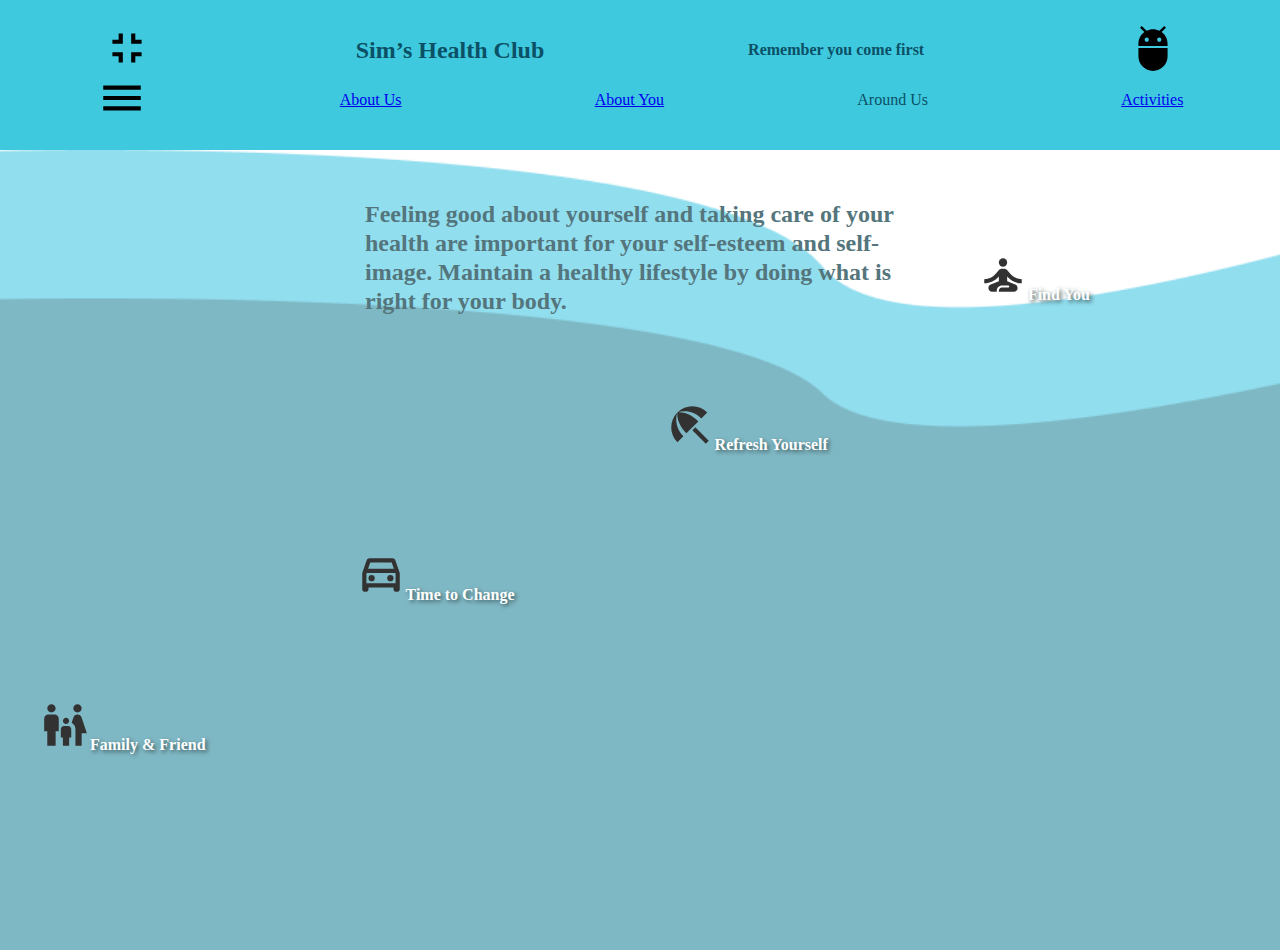
==== index.html @ d2ccc0cc "All the pages created" ====
<!DOCTYPE html>
<html lang="en">
<head>
  <meta charset="UTF-8">
  <meta name="viewport" content="width=device-width, initial-scale=1.0">
  <title>Document</title>
  <link rel="stylesheet" href="./style.css">
</head>
<body>
  <header>
    <nav>
    <div class="first-nav">
    <div class=logo1><img src="./fullscreen_exit-black-18dp.svg" alt=""></div>
    <h2>Sim’s Health Club</h2>
    <h4>Remember you come first</h4>
    <div class=logo2><img src="./adb-black-18dp.svg" alt=""></div>
   </div>
   <div class="second-nav">
    <ul>
      <li class=menu><img src="./menu-24px.svg" alt=""></li>
      <li><a href="about-us.html">About Us</a></li>
      <li><a href="about-you.html">About You</a></li>
      <li>Around Us</li>
      <li><a href="activities.html">Activities</a></li>
    </ul>
  </div>
 </nav>
 </header>
 <main>
   <p>Feeling good about yourself and taking care of your health are important for your self-esteem and self-image. Maintain a healthy lifestyle by doing what is right for your body.</p>
     <div class="container">
      <div class=first-pic><img src="./self_improvement-24px.svg" alt="">Find You</div>
      <div class=second-pic><img src="./beach_access-black-18dp.svg" alt="">Refresh Yourself</div>
      <div class=third-pic><img src="./drive_eta-24px.svg" alt="">Time to Change</div>
      <div class=fourth-pic><img src="./family_restroom-24px.svg" alt="">Family & Friend
   </div>
  </div>
   
 </main>
  
</body>
</html>
---- style.css ----
* {
  margin: 0;
  padding: 0%;
  box-sizing: border-box;
}

img {
  height: 50px;
  width: 50px;
}

nav {
  width: 100%;
}

header {
  background-color: #3fc9df;
  display: flex;
  flex-direction: column;
  align-items: flex-start;
  justify-content: center;
  width: 100%;
  height: 150px;
  color: #0b5166;
}
header .first-nav {
  display: flex;
  align-items: center;
  justify-content: space-around;
  height: 50px;
  width: 100%;
}
header .second-nav {
  display: flex;
  align-items: center;
  justify-content: space-around;
  height: 50px;
  width: 100%;
}
header .second-nav ul {
  list-style: none;
  width: 100%;
  display: flex;
  align-items: center;
  justify-content: space-around;
}
header .second-nav ul li {
  display: inline;
  margin-left: 50px auto;
  margin-right: 50px auto;
}
header .second-nav ul li .menu {
  height: 30px;
  width: 30px;
  opacity: 80%;
  margin-left: 50px auto;
}

main {
  margin-top: 100px auto;
  height: 800px;
  width: 100%;
  background-image: url("./Component 1.png");
  background-size: cover;
  opacity: 80%;
  color: #0b5166;
}
main h3 {
  width: 100%;
  padding: 50px;
  font-family: Sansita;
  font-style: normal;
  font-weight: bold;
  color: #2A535C;
  font-size: 32px;
  align-content: center;
}
main .form {
  display: grid;
  grid-template-columns: 1fr 1fr;
  height: 200px;
  width: 80%;
  margin: auto;
  padding: 30px;
}
main p {
  width: 650px;
  height: 100px;
  right: 213px;
  top: 271px;
  margin: auto;
  padding: 50px;
  font-family: Sansita;
  font-style: normal;
  font-weight: bold;
  font-size: 24px;
  line-height: 29px;
  word-wrap: break-word;
  color: #2A535C;
}
main .activities {
  height: 300px;
  width: 600px;
  background-image: url("./Copy-of-Untitled-3.png");
  background-size: cover;
  border-radius: 30px;
  margin: 20px auto;
  padding: 80px auto;
}
main .activities:hover {
  transform: scale(1.5);
}
main .container {
  height: 600px;
  width: 1200px;
  box-sizing: border-box;
  display: grid;
  color: #2A535C;
  font-family: Sansita;
  font-style: normal;
  font-weight: bold;
  margin: auto;
  grid-template-areas: ". . . first" ". . second ." ". third . ." "fourth . . .";
}
main .container .first-pic {
  grid-area: first;
  opacity: 1;
  color: white;
  text-shadow: 2px 2px 4px #082b2e;
}
main .container .first-pic:hover {
  transform: scale(1.5);
}
main .container .second-pic {
  grid-area: second;
  color: white;
  text-shadow: 2px 2px 4px #082b2e;
}
main .container .second-pic:hover {
  transform: scale(1.5);
}
main .container .third-pic {
  grid-area: third;
  color: white;
  text-shadow: 2px 2px 4px #082b2e;
}
main .container .third-pic:hover {
  transform: scale(1.5);
}
main .container .fourth-pic {
  grid-area: fourth;
  color: white;
  text-shadow: 2px 2px 4px #082b2e;
}
main .container .fourth-pic:hover {
  transform: scale(1.2);
}

@media screen and (max-width: 700px) {
  header {
    width: 370px;
    height: 200px;
    background-color: white;
    font-size: 12px;
    text-align: left;
  }
  header h2 {
    text-align: center;
  }
  header .first-nav {
    justify-content: flex-start;
    align-items: center;
  }
  header .second-nav {
    flex-direction: column;
    align-items: center;
    justify-content: flex-start;
    padding: 0;
    margin-top: 0%;
  }
  header .second-nav ul {
    list-style: none;
    display: flex;
    flex-direction: column;
    align-items: center;
    justify-content: space-around;
  }
  header .second-nav ul .menu {
    display: none;
  }
  header .second-nav ul li {
    display: block;
    margin: auto;
    padding: 10px;
    height: 25px;
    width: 100px;
    box-shadow: 10px 10px 5px #032e2e;
  }

  main h3 {
    width: 100%;
    padding: 50px;
    font-family: Sansita;
    font-style: normal;
    font-weight: bold;
    color: #2A535C;
    font-size: 20px;
    align-content: center;
  }
  main p {
    width: 300px;
    height: 90px;
    right: 100px;
    top: 100px;
    font-size: 15px;
    margin: auto;
    padding: 5px;
  }
  main .activities {
    height: 100px;
    width: 200px;
    background-image: url("./Copy-of-Untitled-3.png");
    box-shadow: 10px 10px 5px grey;
    background-size: cover;
    border-radius: 30px;
    margin: 20px auto;
    padding: 80px auto;
  }
  main .container {
    height: 300px;
    width: 350px;
    box-sizing: border-box;
    display: grid;
    color: #2A535C;
    font-family: Sansita;
    font-style: normal;
    font-weight: bold;
    margin: auto;
    padding: 10px;
    grid-template-areas: ". . . first" ". . second ." ". third . ." "fourth . . .";
  }
  main .container .first-pic {
    grid-area: first;
    opacity: 1;
  }
  main .container .second-pic {
    grid-area: second;
  }
  main .container .third-pic {
    grid-area: third;
  }
  main .container .fourth-pic {
    grid-area: fourth;
  }
}
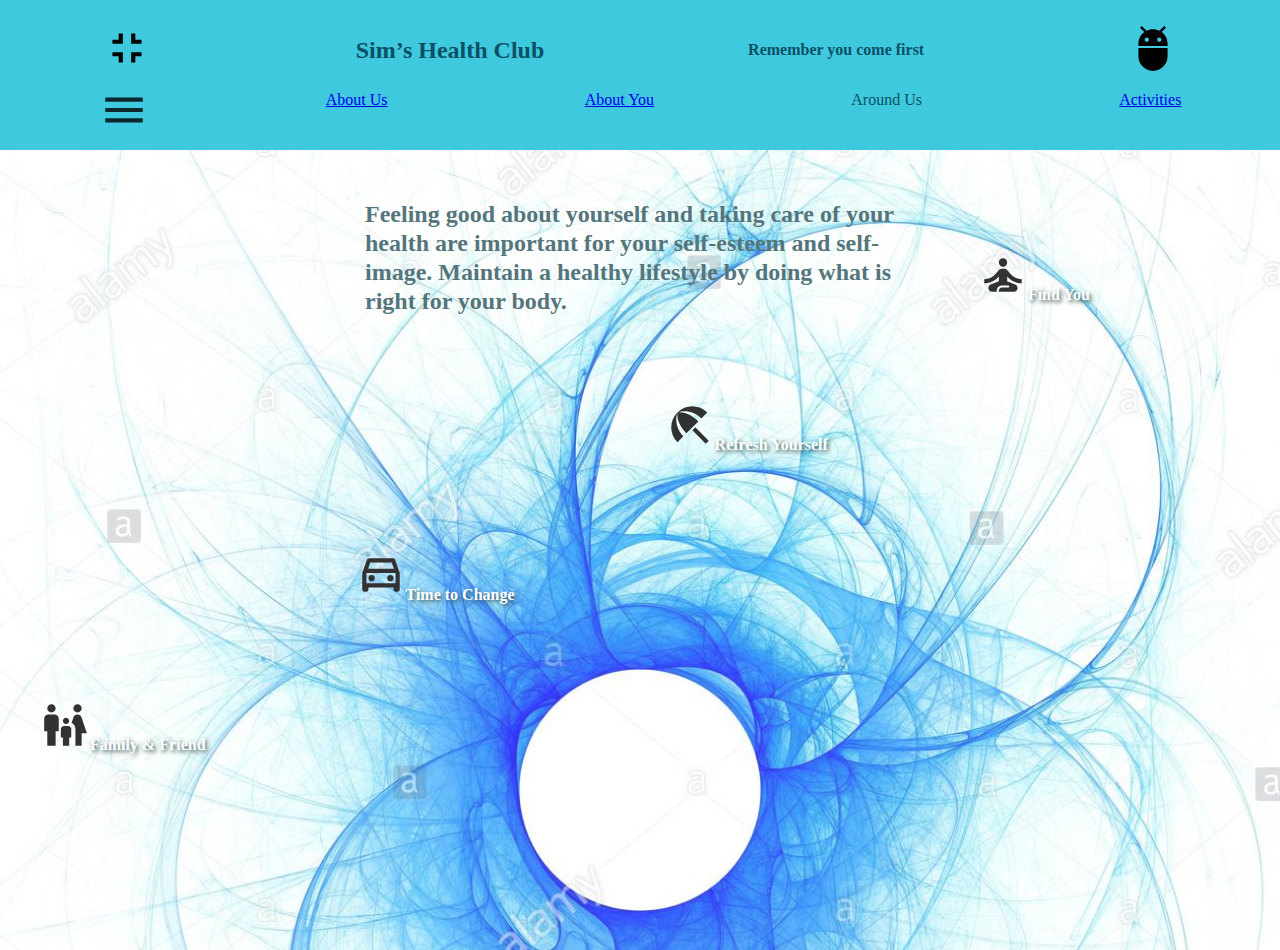
==== commit 92d07140: "Updated the latest change with different effect" ====
--- a/index.html
+++ b/index.html
@@ -17,7 +17,15 @@
    </div>
    <div class="second-nav">
     <ul>
-      <li class=menu><img src="./menu-24px.svg" alt=""></li>
+      <li class="menu"><img src="./menu-24px.svg" alt="">
+        <div class="W3">
+          <div class="dropdown-content">
+            <a href="./about-us.html">About Us</a>
+            <a href="./about-you.html">About You</a>
+            <a href="./activities.html">Activities</a>
+          </div>
+        </div>
+      </li>
       <li><a href="about-us.html">About Us</a></li>
       <li><a href="about-you.html">About You</a></li>
       <li>Around Us</li>
@@ -29,8 +37,17 @@
  <main>
    <p>Feeling good about yourself and taking care of your health are important for your self-esteem and self-image. Maintain a healthy lifestyle by doing what is right for your body.</p>
      <div class="container">
-      <div class=first-pic><img src="./self_improvement-24px.svg" alt="">Find You</div>
-      <div class=second-pic><img src="./beach_access-black-18dp.svg" alt="">Refresh Yourself</div>
+      <div class=first-pic><img src="./self_improvement-24px.svg" alt="">Find You
+        <div class="dropdown-content">
+          <img src="./find-you.jpeg" alt="Cinque Terre" width="300" height="200">
+          <div class="desc">Beautiful Cinque Terre</div>
+          </div>
+      </div>
+      <div class=second-pic><img src="./beach_access-black-18dp.svg" alt="">Refresh Yourself
+        <div class="dropdown-content-s">
+          <img src="./refresh.png" alt="Cinque Terre" width="300" height="200">
+          <div class="desc">Refresh Cinque Terre</div>
+          </div></div>
       <div class=third-pic><img src="./drive_eta-24px.svg" alt="">Time to Change</div>
       <div class=fourth-pic><img src="./family_restroom-24px.svg" alt="">Family & Friend
    </div>
--- a/style.css
+++ b/style.css
@@ -49,18 +49,45 @@
   margin-left: 50px auto;
   margin-right: 50px auto;
 }
-header .second-nav ul li .menu {
+header .second-nav ul .menu {
   height: 30px;
   width: 30px;
   opacity: 80%;
   margin-left: 50px auto;
+  z-index: 10;
+}
+header .second-nav ul .menu .dropdown {
+  position: relative;
+  display: inline-block;
+}
+header .second-nav ul .menu .dropdown-content {
+  display: none;
+  position: absolute;
+  background-color: #094b53;
+  min-width: 160px;
+  box-shadow: 0px 8px 16px 0px rgba(0, 0, 0, 0.2);
+  z-index: 1;
+}
+header .second-nav ul .menu .dropdown-content a {
+  color: black;
+  padding: 12px 16px;
+  display: block;
+}
+header .second-nav ul .menu .dropdown-content a:hover {
+  background-color: #094b53;
+}
+header .second-nav ul .menu .dropdown:hover .dropdown-content {
+  display: block;
+}
+header .second-nav ul .menu:hover .dropdown-content {
+  display: block;
 }
 
 main {
   margin-top: 100px auto;
   height: 800px;
   width: 100%;
-  background-image: url("./Component 1.png");
+  background-image: url("./the-eye-of-god-blue-eclipse-on-white-background-WAMG7B.jpg");
   background-size: cover;
   opacity: 80%;
   color: #0b5166;
@@ -127,17 +154,61 @@
   opacity: 1;
   color: white;
   text-shadow: 2px 2px 4px #082b2e;
-}
-main .container .first-pic:hover {
-  transform: scale(1.5);
+  position: relative;
+  display: inline-block;
+}
+main .container .first-pic .dropdown-content {
+  display: none;
+  position: absolute;
+  background-color: #f9f9f9;
+  min-width: 160px;
+  box-shadow: 0px 8px 16px 0px rgba(0, 0, 0, 0.2);
+  z-index: 1;
+}
+main .container .first-pic .dropdown:hover .dropdown-content {
+  display: block;
+}
+main .container .first-pic .desc {
+  padding: 15px;
+  text-align: center;
+}
+main .container .first-pic:hover .dropdown-content {
+  display: block;
+  margin: auto;
+}
+main .container .first-pic:hover .dropdown-content img {
+  height: 200px;
+  width: 200px;
 }
 main .container .second-pic {
   grid-area: second;
   color: white;
   text-shadow: 2px 2px 4px #082b2e;
-}
-main .container .second-pic:hover {
-  transform: scale(1.5);
+  position: relative;
+  display: inline-block;
+}
+main .container .second-pic .dropdown-content-s {
+  display: none;
+  position: absolute;
+  background-color: #f9f9f9;
+  min-width: 160px;
+  box-shadow: 0px 8px 16px 0px rgba(0, 0, 0, 0.2);
+  z-index: 1;
+}
+main .container .second-pic .dropdown:hover .dropdown-content-S {
+  display: block;
+}
+main .container .second-pic .desc {
+  padding: 15px;
+  text-align: center;
+}
+main .container .second-pic:hover .dropdown-content-s {
+  display: block;
+  margin: auto;
+}
+main .container .second-pic:hover .dropdown-content-s img {
+  height: 200px;
+  width: 200px;
 }
 main .container .third-pic {
   grid-area: third;
@@ -145,7 +216,7 @@
   text-shadow: 2px 2px 4px #082b2e;
 }
 main .container .third-pic:hover {
-  transform: scale(1.5);
+  transform: scale(2);
 }
 main .container .fourth-pic {
   grid-area: fourth;
@@ -153,7 +224,7 @@
   text-shadow: 2px 2px 4px #082b2e;
 }
 main .container .fourth-pic:hover {
-  transform: scale(1.2);
+  transform: scale(2);
 }
 
 @media screen and (max-width: 700px) {
@@ -243,13 +314,30 @@
     grid-area: first;
     opacity: 1;
   }
+  main .container .first-pic .dropdown-content {
+    min-width: 100px;
+  }
+  main .container .first-pic:hover .dropdown-content img {
+    height: 50px;
+    width: 50px;
+  }
   main .container .second-pic {
     grid-area: second;
   }
+  main .container .second-pic .dropdown-content-s {
+    min-width: 100px;
+  }
+  main .container .second-pic:hover .dropdown-content-s img {
+    height: 50px;
+    width: 50px;
+  }
   main .container .third-pic {
     grid-area: third;
   }
   main .container .fourth-pic {
     grid-area: fourth;
   }
+  main .container .fourth-pic:hover {
+    transform: scale(1.5);
+  }
 }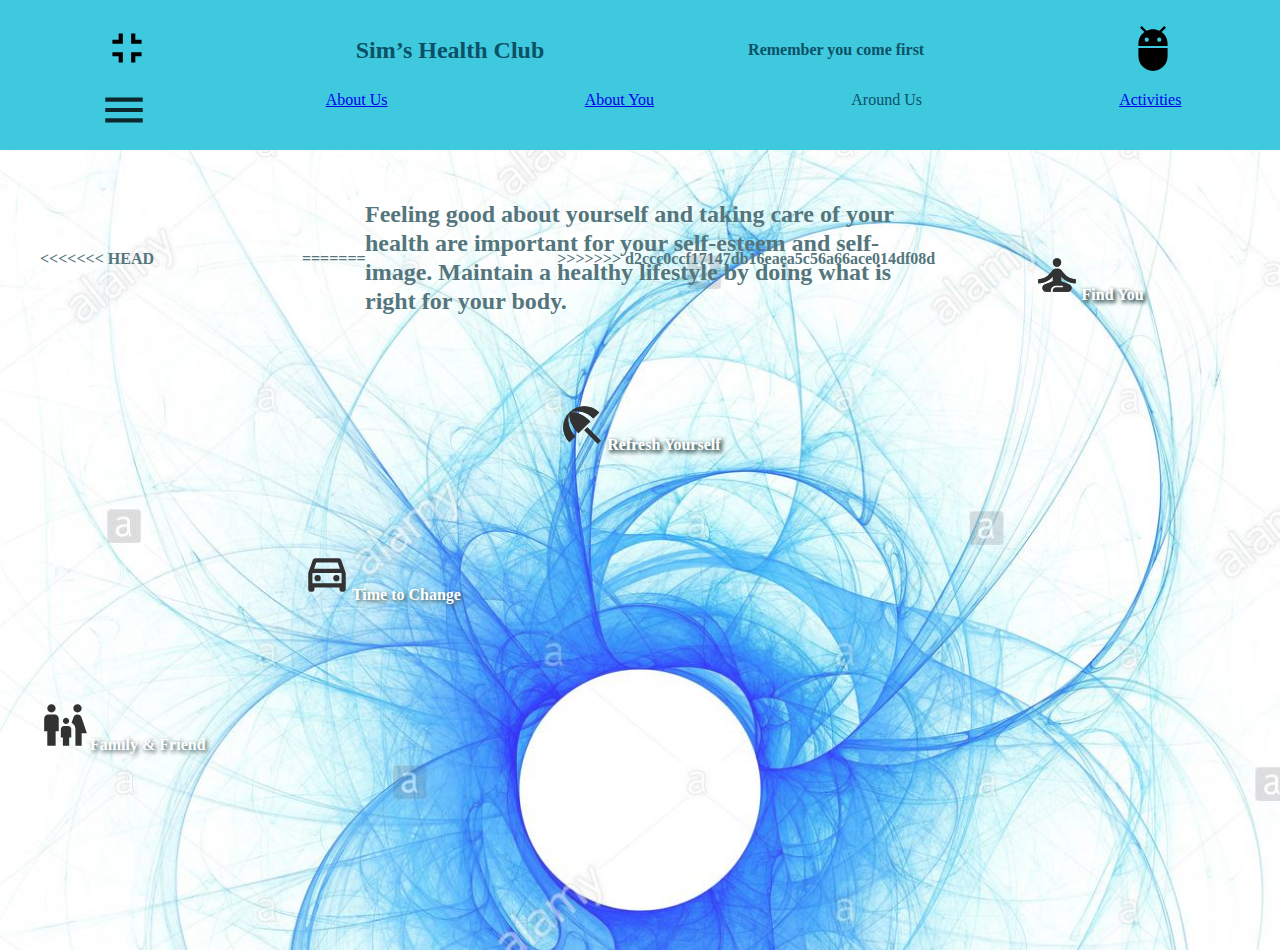
==== commit 6daeb214: "removed the merge conflict" ====
--- a/index.html
+++ b/index.html
@@ -37,6 +37,7 @@
  <main>
    <p>Feeling good about yourself and taking care of your health are important for your self-esteem and self-image. Maintain a healthy lifestyle by doing what is right for your body.</p>
      <div class="container">
+<<<<<<< HEAD
       <div class=first-pic><img src="./self_improvement-24px.svg" alt="">Find You
         <div class="dropdown-content">
           <img src="./find-you.jpeg" alt="Cinque Terre" width="300" height="200">
@@ -48,6 +49,10 @@
           <img src="./refresh.png" alt="Cinque Terre" width="300" height="200">
           <div class="desc">Refresh Cinque Terre</div>
           </div></div>
+=======
+      <div class=first-pic><img src="./self_improvement-24px.svg" alt="">Find You</div>
+      <div class=second-pic><img src="./beach_access-black-18dp.svg" alt="">Refresh Yourself</div>
+>>>>>>> d2ccc0ccf17147db16eaea5c56a66ace014df08d
       <div class=third-pic><img src="./drive_eta-24px.svg" alt="">Time to Change</div>
       <div class=fourth-pic><img src="./family_restroom-24px.svg" alt="">Family & Friend
    </div>
--- a/style.css
+++ b/style.css
@@ -54,6 +54,7 @@
   width: 30px;
   opacity: 80%;
   margin-left: 50px auto;
+<<<<<<< HEAD
   z-index: 10;
 }
 header .second-nav ul .menu .dropdown {
@@ -81,6 +82,8 @@
 }
 header .second-nav ul .menu:hover .dropdown-content {
   display: block;
+=======
+>>>>>>> d2ccc0ccf17147db16eaea5c56a66ace014df08d
 }
 
 main {
@@ -154,6 +157,7 @@
   opacity: 1;
   color: white;
   text-shadow: 2px 2px 4px #082b2e;
+<<<<<<< HEAD
   position: relative;
   display: inline-block;
 }
@@ -179,11 +183,17 @@
 main .container .first-pic:hover .dropdown-content img {
   height: 200px;
   width: 200px;
+=======
+}
+main .container .first-pic:hover {
+  transform: scale(1.5);
+>>>>>>> d2ccc0ccf17147db16eaea5c56a66ace014df08d
 }
 main .container .second-pic {
   grid-area: second;
   color: white;
   text-shadow: 2px 2px 4px #082b2e;
+<<<<<<< HEAD
   position: relative;
   display: inline-block;
 }
@@ -209,6 +219,11 @@
 main .container .second-pic:hover .dropdown-content-s img {
   height: 200px;
   width: 200px;
+=======
+}
+main .container .second-pic:hover {
+  transform: scale(1.5);
+>>>>>>> d2ccc0ccf17147db16eaea5c56a66ace014df08d
 }
 main .container .third-pic {
   grid-area: third;
@@ -216,7 +231,11 @@
   text-shadow: 2px 2px 4px #082b2e;
 }
 main .container .third-pic:hover {
+<<<<<<< HEAD
   transform: scale(2);
+=======
+  transform: scale(1.5);
+>>>>>>> d2ccc0ccf17147db16eaea5c56a66ace014df08d
 }
 main .container .fourth-pic {
   grid-area: fourth;
@@ -224,7 +243,11 @@
   text-shadow: 2px 2px 4px #082b2e;
 }
 main .container .fourth-pic:hover {
+<<<<<<< HEAD
   transform: scale(2);
+=======
+  transform: scale(1.2);
+>>>>>>> d2ccc0ccf17147db16eaea5c56a66ace014df08d
 }
 
 @media screen and (max-width: 700px) {
@@ -314,6 +337,7 @@
     grid-area: first;
     opacity: 1;
   }
+<<<<<<< HEAD
   main .container .first-pic .dropdown-content {
     min-width: 100px;
   }
@@ -331,13 +355,21 @@
     height: 50px;
     width: 50px;
   }
+=======
+  main .container .second-pic {
+    grid-area: second;
+  }
+>>>>>>> d2ccc0ccf17147db16eaea5c56a66ace014df08d
   main .container .third-pic {
     grid-area: third;
   }
   main .container .fourth-pic {
     grid-area: fourth;
   }
+<<<<<<< HEAD
   main .container .fourth-pic:hover {
     transform: scale(1.5);
   }
+=======
+>>>>>>> d2ccc0ccf17147db16eaea5c56a66ace014df08d
 }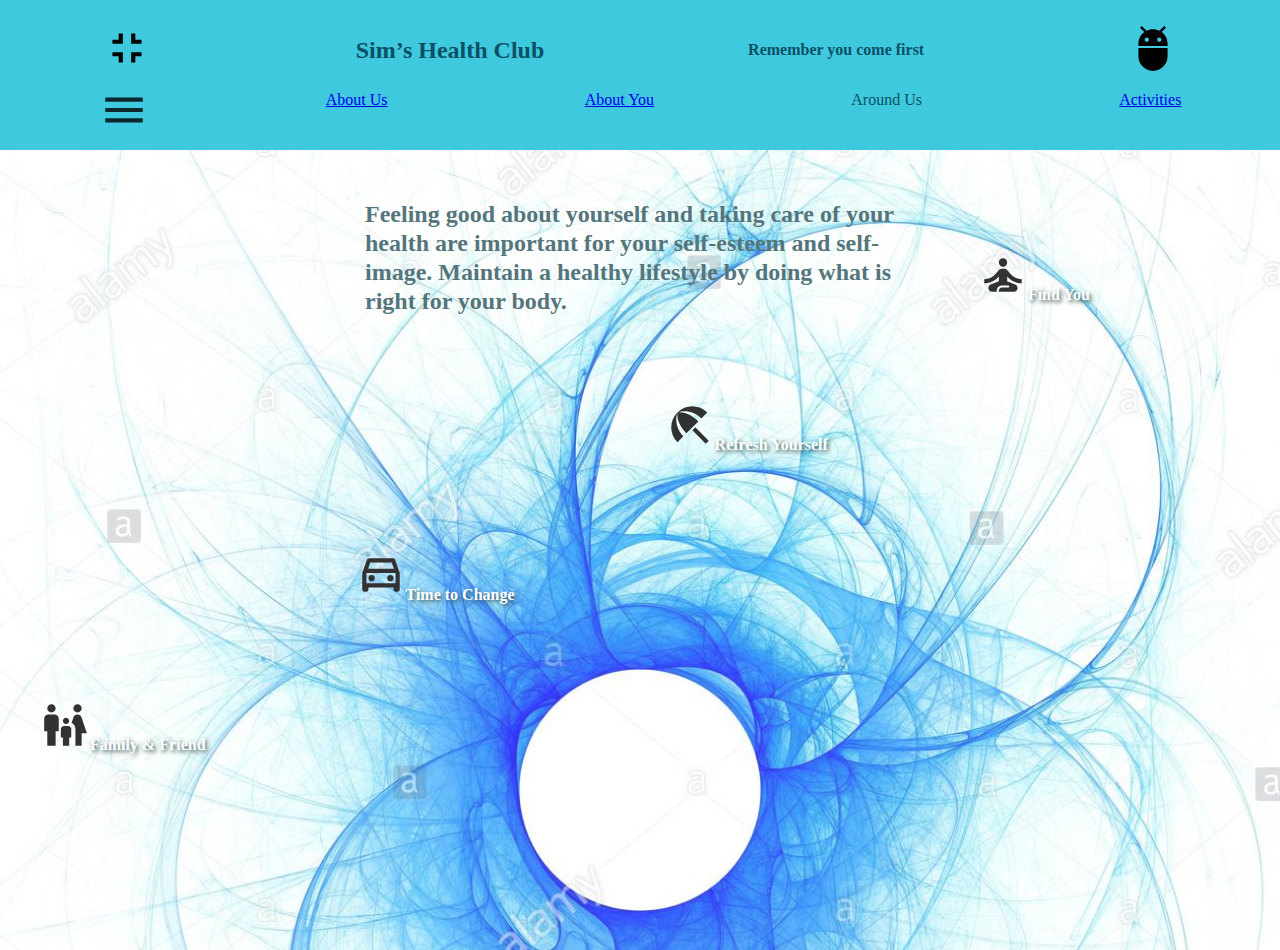
==== commit bb91374a: "merge conflict removed" ====
--- a/index.html
+++ b/index.html
@@ -37,7 +37,6 @@
  <main>
    <p>Feeling good about yourself and taking care of your health are important for your self-esteem and self-image. Maintain a healthy lifestyle by doing what is right for your body.</p>
      <div class="container">
-<<<<<<< HEAD
       <div class=first-pic><img src="./self_improvement-24px.svg" alt="">Find You
         <div class="dropdown-content">
           <img src="./find-you.jpeg" alt="Cinque Terre" width="300" height="200">
@@ -49,10 +48,6 @@
           <img src="./refresh.png" alt="Cinque Terre" width="300" height="200">
           <div class="desc">Refresh Cinque Terre</div>
           </div></div>
-=======
-      <div class=first-pic><img src="./self_improvement-24px.svg" alt="">Find You</div>
-      <div class=second-pic><img src="./beach_access-black-18dp.svg" alt="">Refresh Yourself</div>
->>>>>>> d2ccc0ccf17147db16eaea5c56a66ace014df08d
       <div class=third-pic><img src="./drive_eta-24px.svg" alt="">Time to Change</div>
       <div class=fourth-pic><img src="./family_restroom-24px.svg" alt="">Family & Friend
    </div>
--- a/style.css
+++ b/style.css
@@ -54,7 +54,6 @@
   width: 30px;
   opacity: 80%;
   margin-left: 50px auto;
-<<<<<<< HEAD
   z-index: 10;
 }
 header .second-nav ul .menu .dropdown {
@@ -82,8 +81,6 @@
 }
 header .second-nav ul .menu:hover .dropdown-content {
   display: block;
-=======
->>>>>>> d2ccc0ccf17147db16eaea5c56a66ace014df08d
 }
 
 main {
@@ -157,7 +154,6 @@
   opacity: 1;
   color: white;
   text-shadow: 2px 2px 4px #082b2e;
-<<<<<<< HEAD
   position: relative;
   display: inline-block;
 }
@@ -183,17 +179,11 @@
 main .container .first-pic:hover .dropdown-content img {
   height: 200px;
   width: 200px;
-=======
-}
-main .container .first-pic:hover {
-  transform: scale(1.5);
->>>>>>> d2ccc0ccf17147db16eaea5c56a66ace014df08d
 }
 main .container .second-pic {
   grid-area: second;
   color: white;
   text-shadow: 2px 2px 4px #082b2e;
-<<<<<<< HEAD
   position: relative;
   display: inline-block;
 }
@@ -219,11 +209,6 @@
 main .container .second-pic:hover .dropdown-content-s img {
   height: 200px;
   width: 200px;
-=======
-}
-main .container .second-pic:hover {
-  transform: scale(1.5);
->>>>>>> d2ccc0ccf17147db16eaea5c56a66ace014df08d
 }
 main .container .third-pic {
   grid-area: third;
@@ -231,11 +216,7 @@
   text-shadow: 2px 2px 4px #082b2e;
 }
 main .container .third-pic:hover {
-<<<<<<< HEAD
   transform: scale(2);
-=======
-  transform: scale(1.5);
->>>>>>> d2ccc0ccf17147db16eaea5c56a66ace014df08d
 }
 main .container .fourth-pic {
   grid-area: fourth;
@@ -243,11 +224,7 @@
   text-shadow: 2px 2px 4px #082b2e;
 }
 main .container .fourth-pic:hover {
-<<<<<<< HEAD
   transform: scale(2);
-=======
-  transform: scale(1.2);
->>>>>>> d2ccc0ccf17147db16eaea5c56a66ace014df08d
 }
 
 @media screen and (max-width: 700px) {
@@ -337,7 +314,6 @@
     grid-area: first;
     opacity: 1;
   }
-<<<<<<< HEAD
   main .container .first-pic .dropdown-content {
     min-width: 100px;
   }
@@ -355,21 +331,13 @@
     height: 50px;
     width: 50px;
   }
-=======
-  main .container .second-pic {
-    grid-area: second;
-  }
->>>>>>> d2ccc0ccf17147db16eaea5c56a66ace014df08d
   main .container .third-pic {
     grid-area: third;
   }
   main .container .fourth-pic {
     grid-area: fourth;
   }
-<<<<<<< HEAD
   main .container .fourth-pic:hover {
     transform: scale(1.5);
   }
-=======
->>>>>>> d2ccc0ccf17147db16eaea5c56a66ace014df08d
 }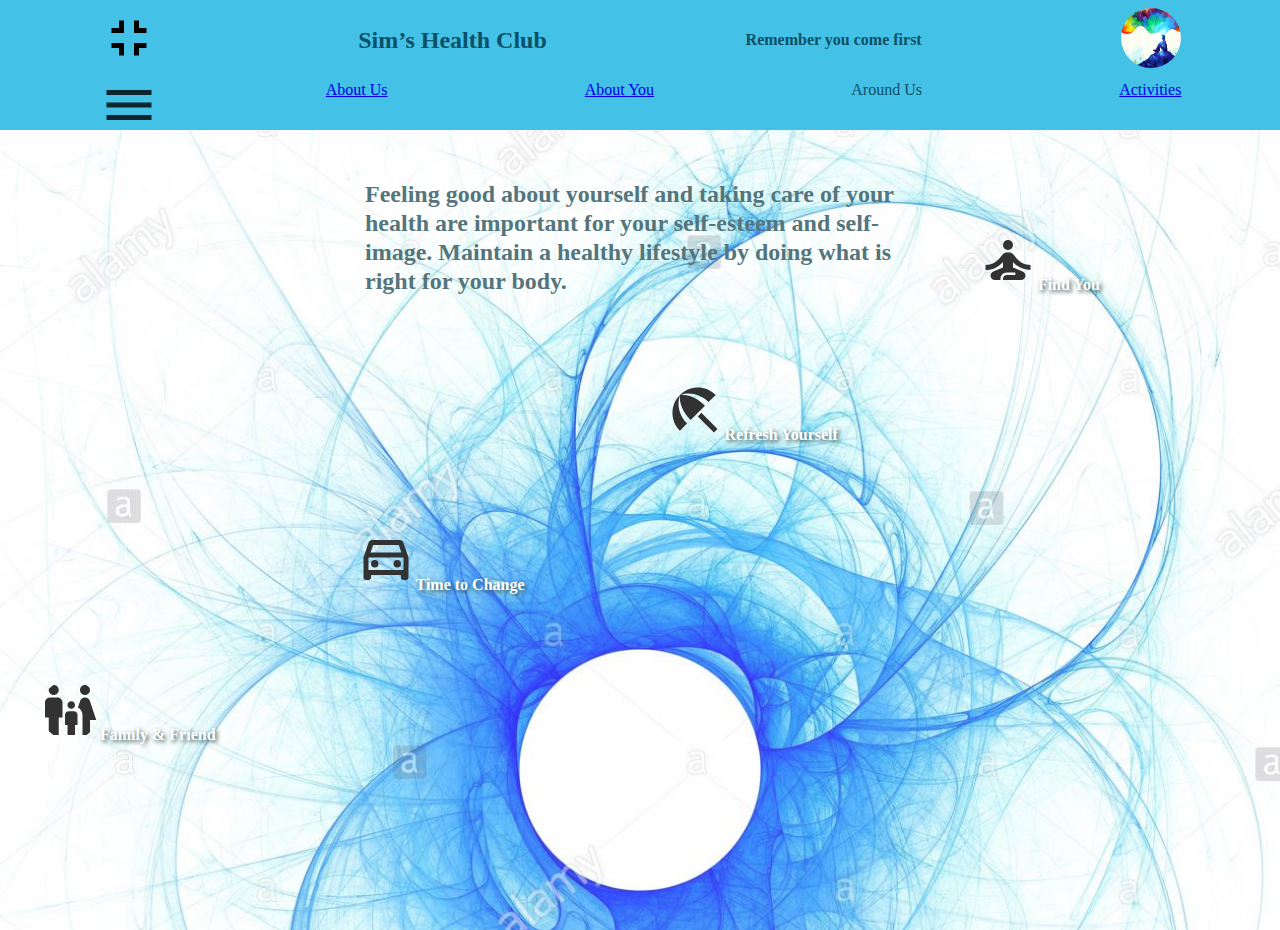
==== commit cea624f2: "latest" ====
--- a/index.html
+++ b/index.html
@@ -13,7 +13,7 @@
     <div class=logo1><img src="./fullscreen_exit-black-18dp.svg" alt=""></div>
     <h2>Sim’s Health Club</h2>
     <h4>Remember you come first</h4>
-    <div class=logo2><img src="./adb-black-18dp.svg" alt=""></div>
+    <div class=logo2><img src="./images1_refresh.jpeg" alt=""></div>
    </div>
    <div class="second-nav">
     <ul>
@@ -45,10 +45,14 @@
       </div>
       <div class=second-pic><img src="./beach_access-black-18dp.svg" alt="">Refresh Yourself
         <div class="dropdown-content-s">
-          <img src="./refresh.png" alt="Cinque Terre" width="300" height="200">
+          <img src="./refresh.png"" width="300" height="200">
           <div class="desc">Refresh Cinque Terre</div>
           </div></div>
-      <div class=third-pic><img src="./drive_eta-24px.svg" alt="">Time to Change</div>
+      <div class=third-pic><img src="./drive_eta-24px.svg" alt="">Time to Change
+      <div class="dropdown-content-p">
+        <img src="./images_time_change.jpeg" width="300" height="200">
+        <div class="desc">Time to Change</div>
+        </div></div>
       <div class=fourth-pic><img src="./family_restroom-24px.svg" alt="">Family & Friend
    </div>
   </div>
--- a/style.css
+++ b/style.css
@@ -5,8 +5,9 @@
 }
 
 img {
-  height: 50px;
-  width: 50px;
+  height: 60px;
+  width: 60px;
+  border-radius: 50%;
 }
 
 nav {
@@ -14,13 +15,13 @@
 }
 
 header {
-  background-color: #3fc9df;
+  background-color: #44c1e7;
   display: flex;
   flex-direction: column;
   align-items: flex-start;
   justify-content: center;
   width: 100%;
-  height: 150px;
+  height: 130px;
   color: #0b5166;
 }
 header .first-nav {
@@ -195,7 +196,7 @@
   box-shadow: 0px 8px 16px 0px rgba(0, 0, 0, 0.2);
   z-index: 1;
 }
-main .container .second-pic .dropdown:hover .dropdown-content-S {
+main .container .second-pic .dropdown:hover .dropdown-content-s {
   display: block;
 }
 main .container .second-pic .desc {
@@ -215,8 +216,28 @@
   color: white;
   text-shadow: 2px 2px 4px #082b2e;
 }
-main .container .third-pic:hover {
-  transform: scale(2);
+main .container .third-pic .dropdown-content-p {
+  display: none;
+  position: absolute;
+  background-color: #f9f9f9;
+  min-width: 140px;
+  box-shadow: 0px 8px 16px 0px rgba(0, 0, 0, 0.2);
+  z-index: 1;
+}
+main .container .third-pic .dropdown:hover .dropdown-content-p {
+  display: block;
+}
+main .container .third-pic .desc {
+  padding: 15px;
+  text-align: center;
+}
+main .container .third-pic:hover .dropdown-content-p {
+  display: block;
+  margin: auto;
+}
+main .container .third-pic:hover .dropdown-content-p img {
+  height: 150px;
+  width: 150px;
 }
 main .container .fourth-pic {
   grid-area: fourth;
@@ -318,8 +339,8 @@
     min-width: 100px;
   }
   main .container .first-pic:hover .dropdown-content img {
-    height: 50px;
-    width: 50px;
+    height: 120px;
+    width: 120px;
   }
   main .container .second-pic {
     grid-area: second;
@@ -328,8 +349,8 @@
     min-width: 100px;
   }
   main .container .second-pic:hover .dropdown-content-s img {
-    height: 50px;
-    width: 50px;
+    height: 120px;
+    width: 120px;
   }
   main .container .third-pic {
     grid-area: third;
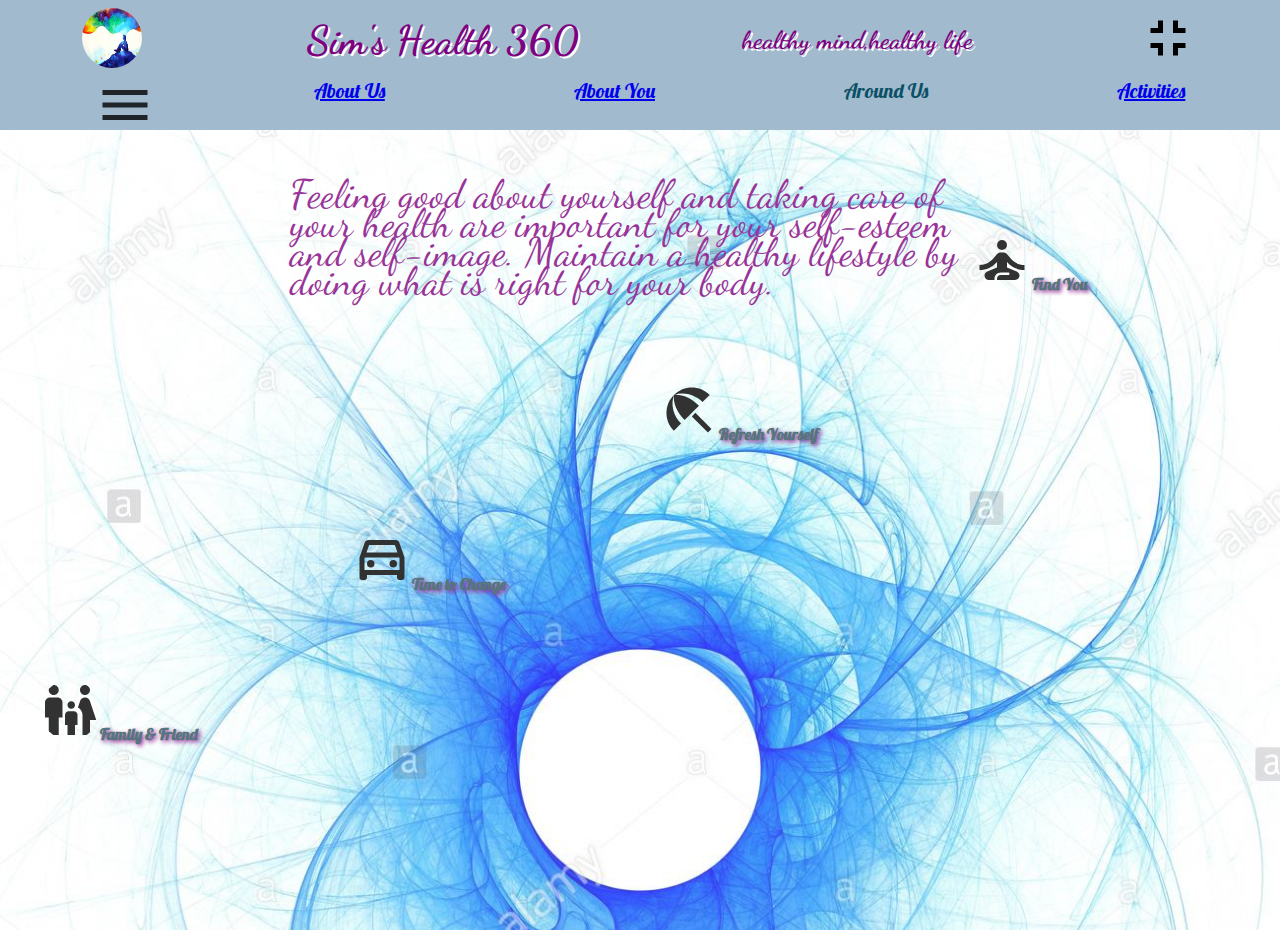
==== commit 4791dad6: "latest" ====
--- a/index.html
+++ b/index.html
@@ -4,24 +4,24 @@
   <meta charset="UTF-8">
   <meta name="viewport" content="width=device-width, initial-scale=1.0">
   <title>Document</title>
-  <link rel="stylesheet" href="./style.css">
+  <link rel="stylesheet" href="./Styles/style.css">
 </head>
 <body>
   <header>
     <nav>
     <div class="first-nav">
-    <div class=logo1><img src="./fullscreen_exit-black-18dp.svg" alt=""></div>
-    <h2>Sim’s Health Club</h2>
-    <h4>Remember you come first</h4>
-    <div class=logo2><img src="./images1_refresh.jpeg" alt=""></div>
+    <div class=logo2><img src="./Assets/images1_refresh.jpeg" alt=""></div>
+    <h2>Sim's Health 360</h2>
+    <h4>healthy mind,healthy life</h4>
+    <div class=logo1><img src="./Assets/fullscreen_exit-black-18dp.svg" alt=""></div>
    </div>
    <div class="second-nav">
     <ul>
-      <li class="menu"><img src="./menu-24px.svg" alt="">
+      <li class="menu"><img src="./Assets/menu-24px.svg" alt="">
         <div class="W3">
           <div class="dropdown-content">
             <a href="./about-us.html">About Us</a>
-            <a href="./about-you.html">About You</a>
+            <a href="./about-you.html">Get Started</a>
             <a href="./activities.html">Activities</a>
           </div>
         </div>
@@ -37,27 +37,27 @@
  <main>
    <p>Feeling good about yourself and taking care of your health are important for your self-esteem and self-image. Maintain a healthy lifestyle by doing what is right for your body.</p>
      <div class="container">
-      <div class=first-pic><img src="./self_improvement-24px.svg" alt="">Find You
+      <div class=first-pic><img src="./Assets/self_improvement-24px.svg" alt="">Find You
         <div class="dropdown-content">
-          <img src="./find-you.jpeg" alt="Cinque Terre" width="300" height="200">
+          <img src="./Assets/find-you.jpeg" alt="Cinque Terre" width="300" height="200">
           <div class="desc">Beautiful Cinque Terre</div>
           </div>
       </div>
-      <div class=second-pic><img src="./beach_access-black-18dp.svg" alt="">Refresh Yourself
+      <div class=second-pic><img src="./Assets/beach_access-black-18dp.svg" alt="">Refresh Yourself
         <div class="dropdown-content-s">
-          <img src="./refresh.png"" width="300" height="200">
+          <img src="./Assets/refresh.png"" width="300" height="200">
           <div class="desc">Refresh Cinque Terre</div>
           </div></div>
-      <div class=third-pic><img src="./drive_eta-24px.svg" alt="">Time to Change
+      <div class=third-pic><img src="./Assets/drive_eta-24px.svg" alt="">Time to Change
       <div class="dropdown-content-p">
-        <img src="./images_time_change.jpeg" width="300" height="200">
+        <img src="./Assets/images_time_change.jpeg" width="300" height="200">
         <div class="desc">Time to Change</div>
         </div></div>
-      <div class=fourth-pic><img src="./family_restroom-24px.svg" alt="">Family & Friend
+      <div class=fourth-pic><img src="./Assets/family_restroom-24px.svg" alt="">Family & Friend
    </div>
   </div>
    
  </main>
-  
+
 </body>
 </html>--- a/Styles/style.css
+++ b/Styles/style.css
@@ -0,0 +1,395 @@
+@import 'https://fonts.googleapis.com/css2?family=Lobster&display=swap';
+@import 'https://fonts.googleapis.com/css2?family=Dancing+Script&display=swap';
+* {
+  margin: 0;
+  padding: 0%;
+  box-sizing: border-box;
+}
+
+img {
+  height: 60px;
+  width: 60px;
+  border-radius: 50%;
+}
+
+nav {
+  width: 100%;
+}
+
+header {
+  background-color: #a1bace;
+  display: flex;
+  flex-direction: column;
+  align-items: flex-start;
+  justify-content: center;
+  width: 100%;
+  height: 130px;
+  color: #0b5166;
+}
+header .first-nav {
+  display: flex;
+  align-items: center;
+  justify-content: space-around;
+  height: 50px;
+  width: 100%;
+  font-family: "Dancing Script", cursive;
+}
+header .first-nav h2 {
+  color: purple;
+  font-size: 40px;
+  font-weight: bolder;
+  text-shadow: 2px 2px white;
+}
+header .first-nav h4 {
+  font-size: 25px;
+  color: purple;
+  text-shadow: 2px 2px white;
+}
+header .second-nav {
+  display: flex;
+  align-items: center;
+  justify-content: space-around;
+  height: 50px;
+  width: 100%;
+  font-style: "Lobster", cursive;
+}
+header .second-nav ul {
+  list-style: none;
+  width: 100%;
+  display: flex;
+  align-items: center;
+  justify-content: space-around;
+  font-family: "Lobster", cursive;
+  font-size: 20px;
+}
+header .second-nav ul li {
+  display: inline;
+  margin-left: 50px auto;
+  margin-right: 50px auto;
+}
+header .second-nav ul .menu {
+  height: 30px;
+  width: 30px;
+  opacity: 80%;
+  margin-left: 50px auto;
+  z-index: 10;
+}
+header .second-nav ul .menu .dropdown {
+  position: relative;
+  display: inline-block;
+}
+header .second-nav ul .menu .dropdown-content {
+  display: none;
+  position: absolute;
+  background-color: #a1bace;
+  min-width: 160px;
+  box-shadow: 0px 8px 16px 0px rgba(0, 0, 0, 0.2);
+  z-index: 1;
+}
+header .second-nav ul .menu .dropdown-content a {
+  color: black;
+  padding: 12px 16px;
+  display: block;
+}
+header .second-nav ul .menu .dropdown-content a:hover {
+  background-color: #094b53;
+}
+header .second-nav ul .menu .dropdown:hover .dropdown-content {
+  display: block;
+}
+header .second-nav ul .menu:hover .dropdown-content {
+  display: block;
+}
+
+main {
+  margin-top: 100px auto;
+  height: 800px;
+  width: 100%;
+  background-image: url("../Assets/the-eye-of-god-blue-eclipse-on-white-background-WAMG7B.jpg");
+  background-size: cover;
+  opacity: 80%;
+  color: purple;
+}
+main h3 {
+  width: 100%;
+  padding: 50px;
+  font-family: "Dancing Script", cursive;
+  font-weight: bold;
+  color: #2A535C;
+  font-size: 32px;
+  align-content: center;
+  font-size: 40px;
+  text-shadow: 2px 2px purple;
+}
+main .form {
+  display: grid;
+  grid-template-columns: 1fr 1fr;
+  height: 200px;
+  width: 80%;
+  margin: auto;
+  padding: 30px;
+}
+main p {
+  width: 800px;
+  height: 100px;
+  right: 213px;
+  top: 271px;
+  margin: auto;
+  padding: 50px;
+  font-family: "Dancing Script", cursive;
+  font-style: normal;
+  font-size: 40px;
+  line-height: 29px;
+  word-wrap: break-word;
+  color: purple;
+}
+main .activities {
+  height: 300px;
+  width: 600px;
+  background-image: url("../Assets/Copy-of-Untitled-3.png");
+  background-size: cover;
+  border-radius: 30%;
+  margin: 20px auto;
+  padding: 80px auto;
+}
+main .activities:hover {
+  transform: scale(1.5);
+}
+main .fa {
+  padding: 20px;
+  font-size: 30px;
+  width: 50px;
+  text-align: center;
+  text-decoration: none;
+}
+main .fa:hover {
+  opacity: 0.7;
+}
+main .fa-facebook {
+  background: #3B5998;
+  color: white;
+}
+main .fa-twitter {
+  background: #55ACEE;
+  color: white;
+}
+main .container {
+  height: 600px;
+  width: 1200px;
+  box-sizing: border-box;
+  display: grid;
+  color: #2A535C;
+  font-family: "Lobster", cursive;
+  text-shadow: 2px 2px 4px purple;
+  font-style: normal;
+  font-weight: bold;
+  margin: auto;
+  grid-template-areas: ". . . first" ". . second ." ". third . ." "fourth . . .";
+}
+main .container .first-pic {
+  grid-area: first;
+  opacity: 1;
+  position: relative;
+  display: inline-block;
+}
+main .container .first-pic .dropdown-content {
+  display: none;
+  position: absolute;
+  background-color: #f9f9f9;
+  min-width: 160px;
+  box-shadow: 0px 8px 16px 0px purple;
+  z-index: 1;
+}
+main .container .first-pic .dropdown:hover .dropdown-content {
+  display: block;
+}
+main .container .first-pic .desc {
+  padding: 15px;
+  text-align: center;
+}
+main .container .first-pic:hover .dropdown-content {
+  display: block;
+  margin: auto;
+}
+main .container .first-pic:hover .dropdown-content img {
+  height: 200px;
+  width: 200px;
+}
+main .container .second-pic {
+  grid-area: second;
+  position: relative;
+  display: inline-block;
+}
+main .container .second-pic .dropdown-content-s {
+  display: none;
+  position: absolute;
+  background-color: #f9f9f9;
+  min-width: 160px;
+  box-shadow: 0px 8px 16px 0px purple;
+  z-index: 1;
+}
+main .container .second-pic .dropdown:hover .dropdown-content-s {
+  display: block;
+}
+main .container .second-pic .desc {
+  padding: 15px;
+  text-align: center;
+}
+main .container .second-pic:hover .dropdown-content-s {
+  display: block;
+  margin: auto;
+}
+main .container .second-pic:hover .dropdown-content-s img {
+  height: 200px;
+  width: 200px;
+}
+main .container .third-pic {
+  grid-area: third;
+}
+main .container .third-pic .dropdown-content-p {
+  display: none;
+  position: absolute;
+  background-color: #f9f9f9;
+  min-width: 140px;
+  box-shadow: 0px 8px 16px 0px purple;
+  z-index: 1;
+}
+main .container .third-pic .dropdown:hover .dropdown-content-p {
+  display: block;
+}
+main .container .third-pic .desc {
+  padding: 15px;
+  text-align: center;
+}
+main .container .third-pic:hover .dropdown-content-p {
+  display: block;
+  margin: auto;
+}
+main .container .third-pic:hover .dropdown-content-p img {
+  height: 150px;
+  width: 150px;
+}
+main .container .fourth-pic {
+  grid-area: fourth;
+}
+main .container .fourth-pic:hover {
+  transform: scale(2);
+}
+
+@media screen and (max-width: 700px) {
+  header {
+    width: 370px;
+    height: 200px;
+    background-color: white;
+    font-size: 10px;
+    text-align: left;
+  }
+  header .first-nav {
+    justify-content: flex-start;
+    align-items: center;
+  }
+  header .first-nav h2 {
+    font-size: 25px;
+  }
+  header .first-nav h4 {
+    font-size: 15px;
+  }
+  header .second-nav {
+    flex-direction: column;
+    align-items: center;
+    justify-content: flex-start;
+    padding: 0;
+    margin-top: 0%;
+  }
+  header .second-nav ul {
+    list-style: none;
+    display: flex;
+    flex-direction: column;
+    align-items: center;
+    justify-content: space-around;
+  }
+  header .second-nav ul .menu {
+    display: none;
+  }
+  header .second-nav ul li {
+    display: block;
+    margin: auto;
+    padding: 10px;
+    height: 25px;
+    width: 100px;
+    box-shadow: 5px 5px 5px #032e2e;
+    font-size: 15px;
+  }
+
+  main {
+    height: 550px;
+  }
+  main h3 {
+    width: 100%;
+    padding: 50px;
+    font-size: 30px;
+    align-content: center;
+  }
+  main p {
+    width: 300px;
+    height: 90px;
+    right: 100px;
+    top: 100px;
+    font-size: 25px;
+    margin: auto;
+    padding: 5px;
+  }
+  main .activities {
+    height: 100px;
+    width: 200px;
+    border-radius: 30px;
+    margin: 20px auto;
+    padding: 80px auto;
+  }
+  main .container {
+    height: 300px;
+    width: 350px;
+    box-sizing: border-box;
+    display: grid;
+    margin: auto;
+    padding: 10px;
+    grid-template-areas: ". . . first" ". . second ." ". third . ." "fourth . . .";
+  }
+  main .container .first-pic {
+    grid-area: first;
+    opacity: 1;
+  }
+  main .container .first-pic .dropdown-content {
+    min-width: 100px;
+  }
+  main .container .first-pic:hover .dropdown-content img {
+    height: 120px;
+    width: 120px;
+  }
+  main .container .second-pic {
+    grid-area: second;
+  }
+  main .container .second-pic .dropdown-content-s {
+    min-width: 100px;
+  }
+  main .container .second-pic:hover .dropdown-content-s img {
+    height: 120px;
+    width: 120px;
+  }
+  main .container .third-pic {
+    grid-area: third;
+  }
+  main .container .third-pic .dropdown-content-p {
+    min-width: 100px;
+  }
+  main .container .third-pic:hover .dropdown-content-p img {
+    height: 110px;
+    width: 110px;
+  }
+  main .container .fourth-pic {
+    grid-area: fourth;
+  }
+  main .container .fourth-pic:hover {
+    transform: scale(1.5);
+  }
+}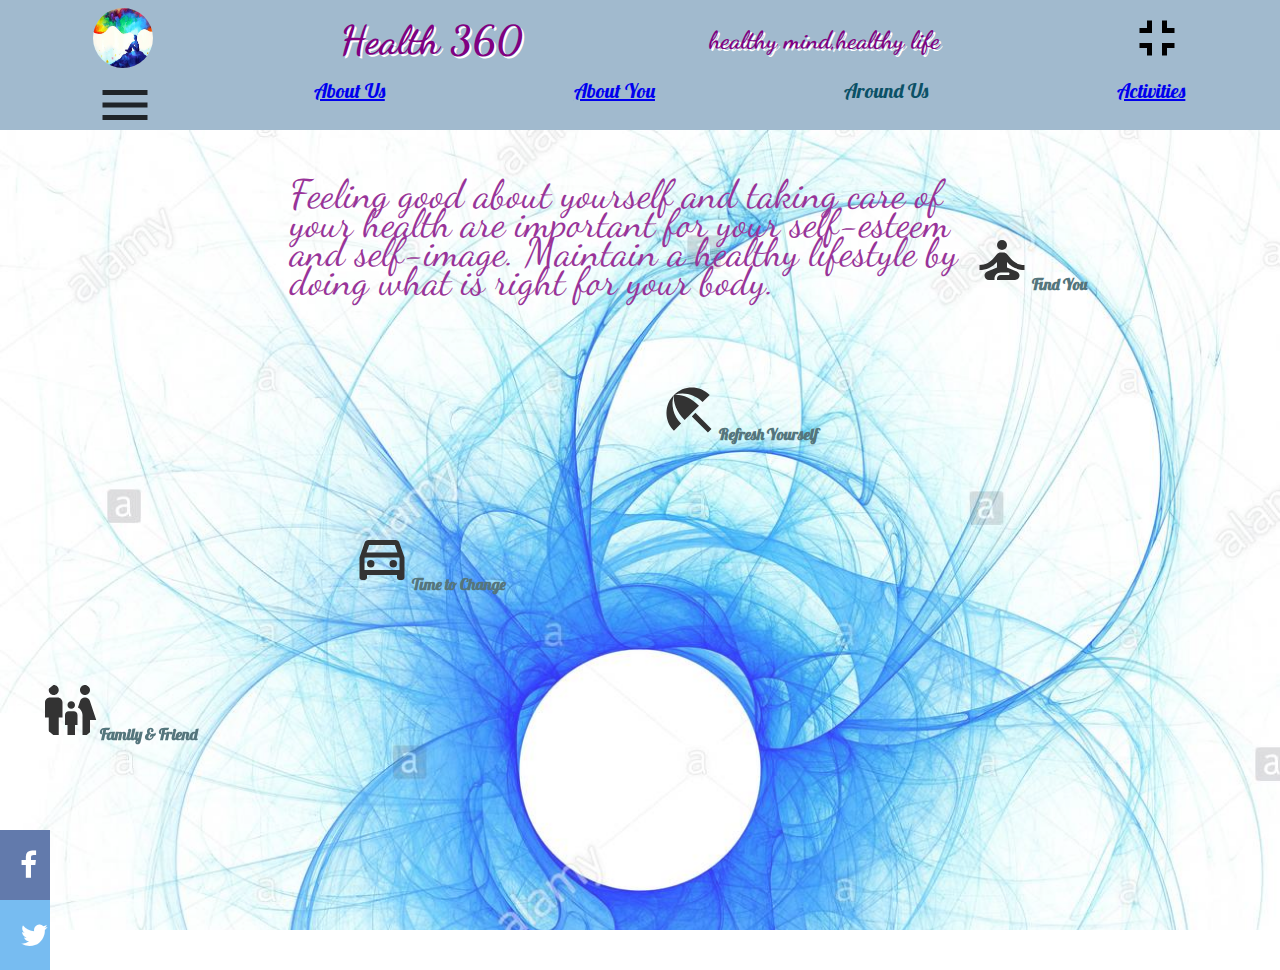
==== commit 58fb4782: "latest fix" ====
--- a/index.html
+++ b/index.html
@@ -5,13 +5,14 @@
   <meta name="viewport" content="width=device-width, initial-scale=1.0">
   <title>Document</title>
   <link rel="stylesheet" href="./Styles/style.css">
+  <link rel="stylesheet" href="https://cdnjs.cloudflare.com/ajax/libs/font-awesome/4.7.0/css/font-awesome.min.css">
 </head>
 <body>
   <header>
     <nav>
     <div class="first-nav">
     <div class=logo2><img src="./Assets/images1_refresh.jpeg" alt=""></div>
-    <h2>Sim's Health 360</h2>
+    <h2>Health 360</h2>
     <h4>healthy mind,healthy life</h4>
     <div class=logo1><img src="./Assets/fullscreen_exit-black-18dp.svg" alt=""></div>
    </div>
@@ -56,7 +57,8 @@
       <div class=fourth-pic><img src="./Assets/family_restroom-24px.svg" alt="">Family & Friend
    </div>
   </div>
-   
+  <div><a href="#" class="fa fa-facebook"></a></div>
+  <div><a href="#" class="fa fa-twitter"></a></div>
  </main>
 
 </body>
--- a/Styles/style.css
+++ b/Styles/style.css
@@ -108,7 +108,7 @@
   background-image: url("../Assets/the-eye-of-god-blue-eclipse-on-white-background-WAMG7B.jpg");
   background-size: cover;
   opacity: 80%;
-  color: purple;
+  color: #2A535C;
 }
 main h3 {
   width: 100%;
@@ -119,7 +119,6 @@
   font-size: 32px;
   align-content: center;
   font-size: 40px;
-  text-shadow: 2px 2px purple;
 }
 main .form {
   display: grid;
@@ -128,6 +127,8 @@
   width: 80%;
   margin: auto;
   padding: 30px;
+  font-family: "Lobster", cursive;
+  font-size: 20px;
 }
 main p {
   width: 800px;
@@ -180,7 +181,6 @@
   display: grid;
   color: #2A535C;
   font-family: "Lobster", cursive;
-  text-shadow: 2px 2px 4px purple;
   font-style: normal;
   font-weight: bold;
   margin: auto;
